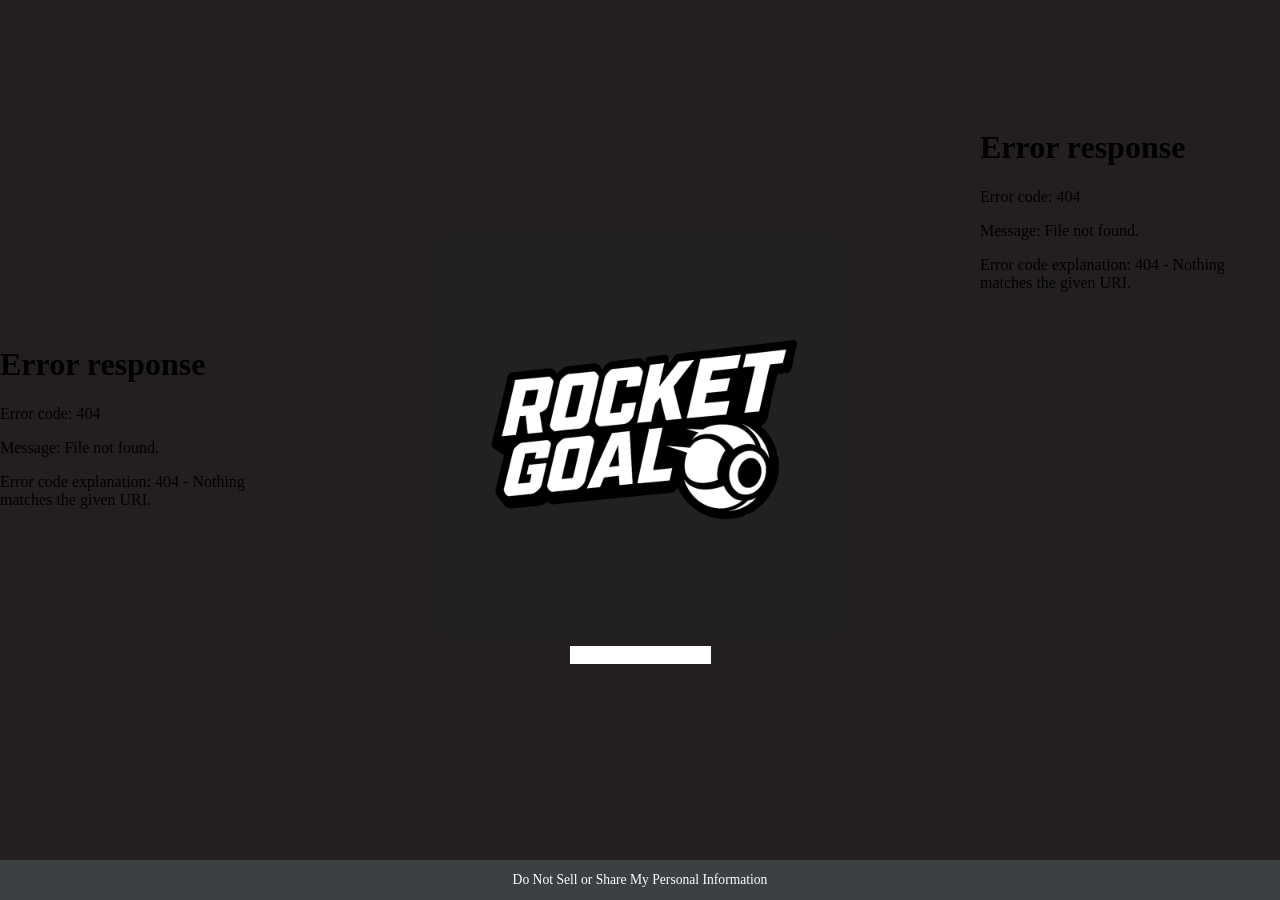
==== index.html @ 7d416fcc "Create index.html" ====
<!DOCTYPE html>
<html lang="en">
<head>
    <meta charset="UTF-8">
    <meta name="viewport" content="width=device-width, initial-scale=1.0">
    <title>RocketGoal Launcher</title>
    <style>
        /* Remove default margins and hide scrollbars on the parent */
        body, html {
            margin: 0;
            padding: 0;
            height: 100%;
            width: 100%;
            overflow: hidden;
        }

        /* Make the iframe cover the entire viewport */
        iframe {
            position: absolute;
            top: 0;
            left: 0;
            width: 100%;
            height: 100%;
            border: none;
        }
    </style>
</head>
<body>

    <!-- This displays your local file -->
    <iframe src="rocketgoal.io/index.html"></iframe>

</body>
</html>
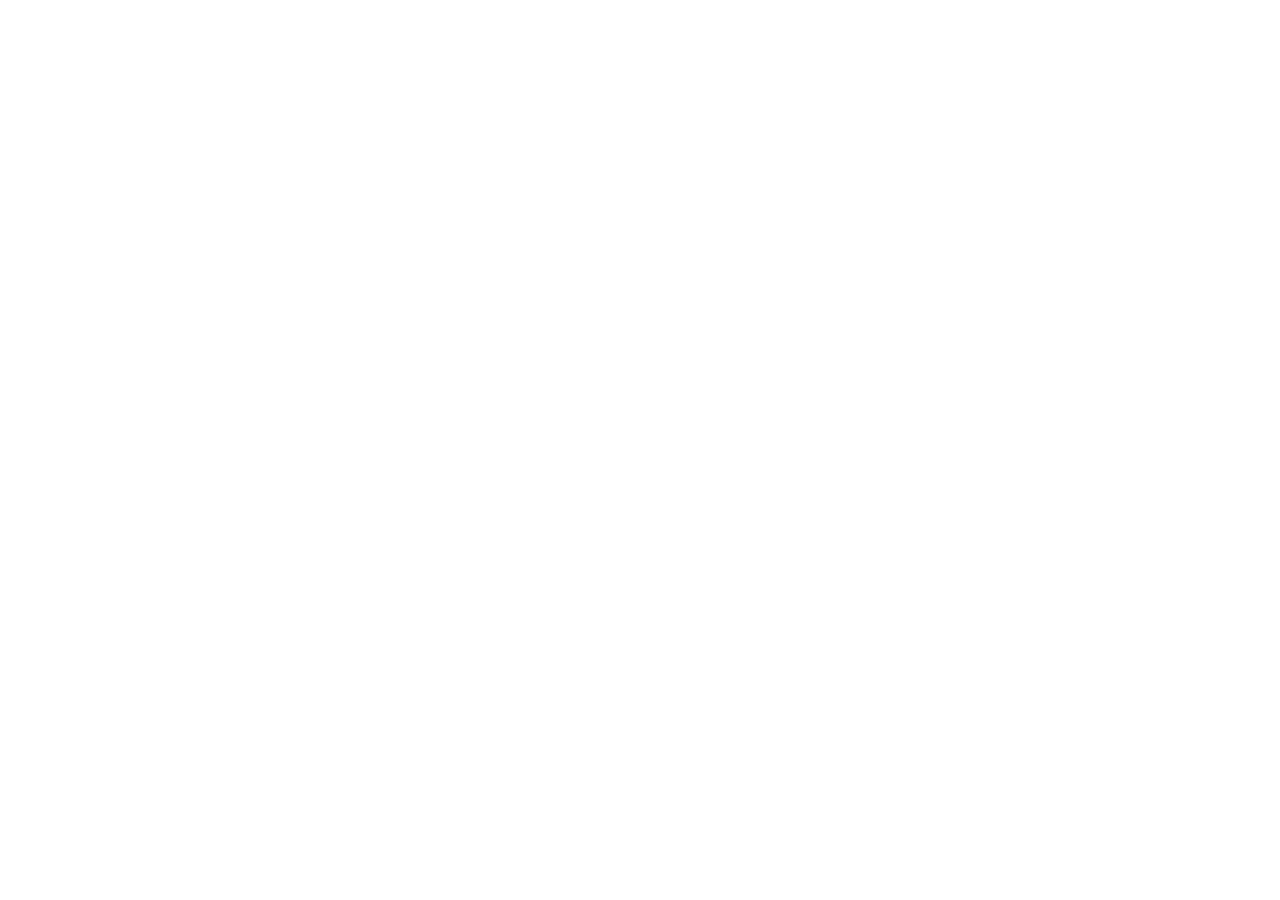
==== commit e5d0de68: "Update index.html" ====
--- a/index.html
+++ b/index.html
@@ -1,34 +1,12 @@
-<!DOCTYPE html>
-<html lang="en">
-<head>
-    <meta charset="UTF-8">
-    <meta name="viewport" content="width=device-width, initial-scale=1.0">
-    <title>RocketGoal Launcher</title>
-    <style>
-        /* Remove default margins and hide scrollbars on the parent */
-        body, html {
-            margin: 0;
-            padding: 0;
-            height: 100%;
-            width: 100%;
-            overflow: hidden;
-        }
+<html><head>
+  <style>body,html,iframe{margin:0;padding:0;height:100%;width:100%;overflow:hidden}.forceIosScrolling{overflow:scroll;-webkit-overflow-scrolling:touch}</style>
+<script src="https://apis.google.com/_/scs/abc-static/_/js/k=gapi.lb.en.gSqfLc8WnvU.O/m=gapi_rpc/rt=j/sv=1/d=1/ed=1/rs=AHpOoo_cXXGArE2dtw6vkGR2NQ_1f5L3AQ/cb=gapi.loaded_0?le=scs,fedcm_migration_mod" async=""></script><script src="https://apis.google.com/js/api.js?checkCookie=1" gapi_processed="true"></script></head>
 
-        /* Make the iframe cover the entire viewport */
-        iframe {
-            position: absolute;
-            top: 0;
-            left: 0;
-            width: 100%;
-            height: 100%;
-            border: none;
-        }
-    </style>
-</head>
 <body>
+<iframe id="userHtmlFrame" frameborder="0" scrolling="yes" style="overflow: auto;">
+</iframe>
 
-    <!-- This displays your local file -->
-    <iframe src="rocketgoal.io/index.html"></iframe>
+<script>function loadGapi(){var loaderScript=document.createElement('script');loaderScript.setAttribute('src','https://apis.google.com/js/api.js?checkCookie=1');loaderScript.onload=function(){this.onload=function(){};loadGapiClient();};loaderScript.onreadystatechange=function(){if(this.readyState==='complete'){this.onload();}};(document.head||document.body||document.documentElement).appendChild(loaderScript);}function updateUserHtmlFrame(userHtml,enableInteraction,forceIosScrolling){var frame=document.getElementById('userHtmlFrame');if(enableInteraction){if(forceIosScrolling){var iframeParent=frame.parentElement;iframeParent.classList.add('forceIosScrolling');}else{frame.style.overflow='auto';}}else{frame.setAttribute('scrolling','no');frame.style.pointerEvents='none';}clearCookies();clearStorage();frame.contentWindow.document.open();frame.contentWindow.document.write('<base target="_blank">'+userHtml);frame.contentWindow.document.close();}function onGapiInitialized(){gapi.rpc.call('..','innerFrameGapiInitialized');gapi.rpc.register('updateUserHtmlFrame',updateUserHtmlFrame);}function loadGapiClient(){gapi.load('gapi.rpc',onGapiInitialized);}if(document.readyState=='complete'){loadGapi();}else{self.addEventListener('load',loadGapi);}function clearCookies(){var cookies=document.cookie.split(";");for(var i=0;i<cookies.length;i++){var cookie=cookies[i];var equalPosition=cookie.indexOf("=");var name=equalPosition>-1?cookie.substr(0,equalPosition):cookie;document.cookie=name+"=;expires=Thu, 01 Jan 1970 00:00:00 GMT";document.cookie=name+"=;expires=Thu, 01 Jan 1970 00:00:01 GMT ;domain=.googleusercontent.com";}}function clearStorage(){try{localStorage.clear();sessionStorage.clear();}catch(e){}}</script>
 
-</body>
-</html>
+
+</body></html>
